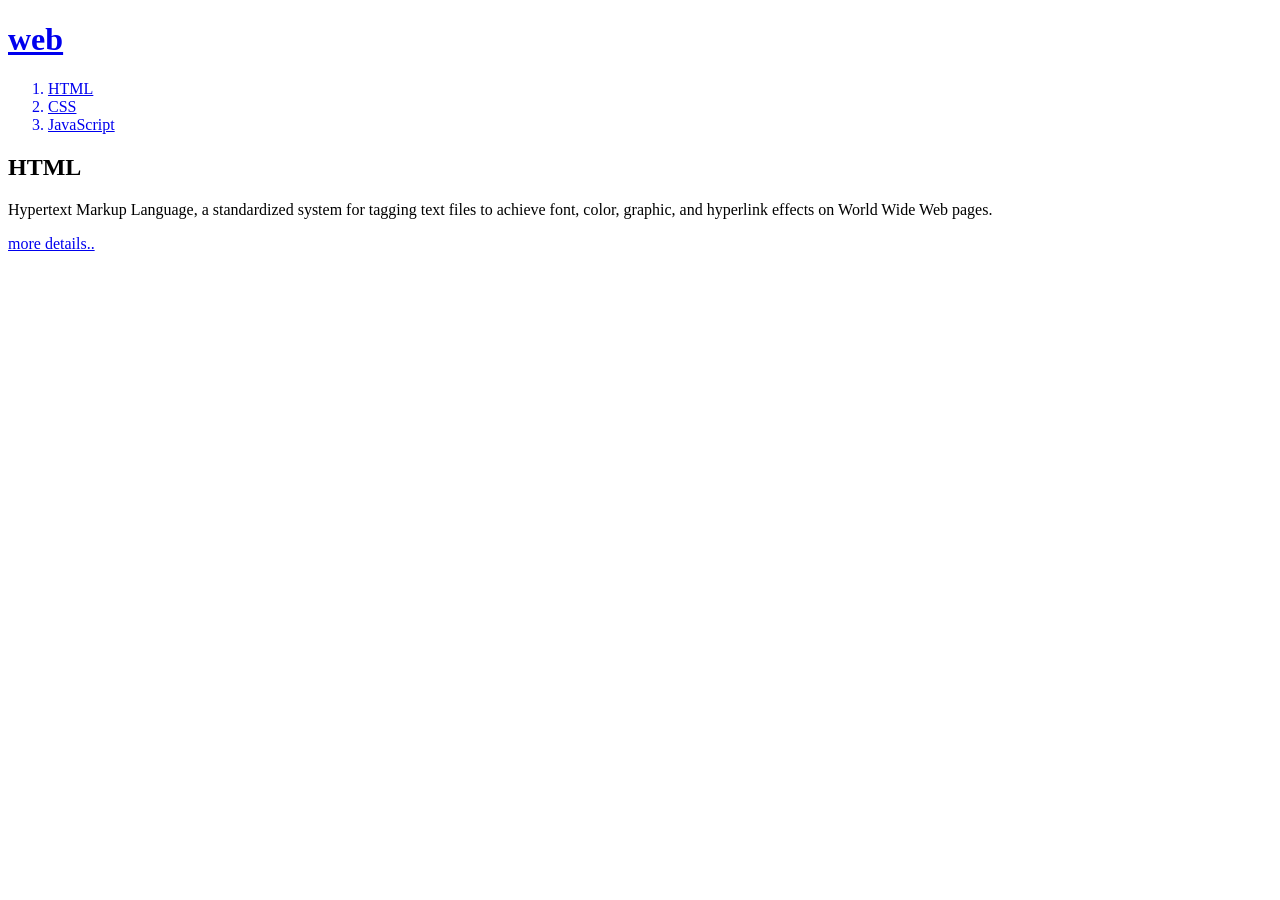
==== 1.html @ fc71bf60 "1st version" ====
<!doctype html>
<html>
<head>
  <title>web1-html</title>
  <meta charset="utf-80">
</head>

<body>
  <a href="index.html"><h1>web</h1></a>
  <ol>
    <a href="1.html"><li>HTML</li></a>
    <a href="2.html"><li>CSS</li></a>
    <a href="3.html"><li>JavaScript</li></a>
  </ol>
    <h2>HTML</h2>
        <p>Hypertext Markup Language, a standardized system for tagging text files
        to achieve font, color, graphic, and hyperlink effects on World Wide Web pages.</p>
<a href="https://techterms.com/definition/html" target="_blank">more details..</a>
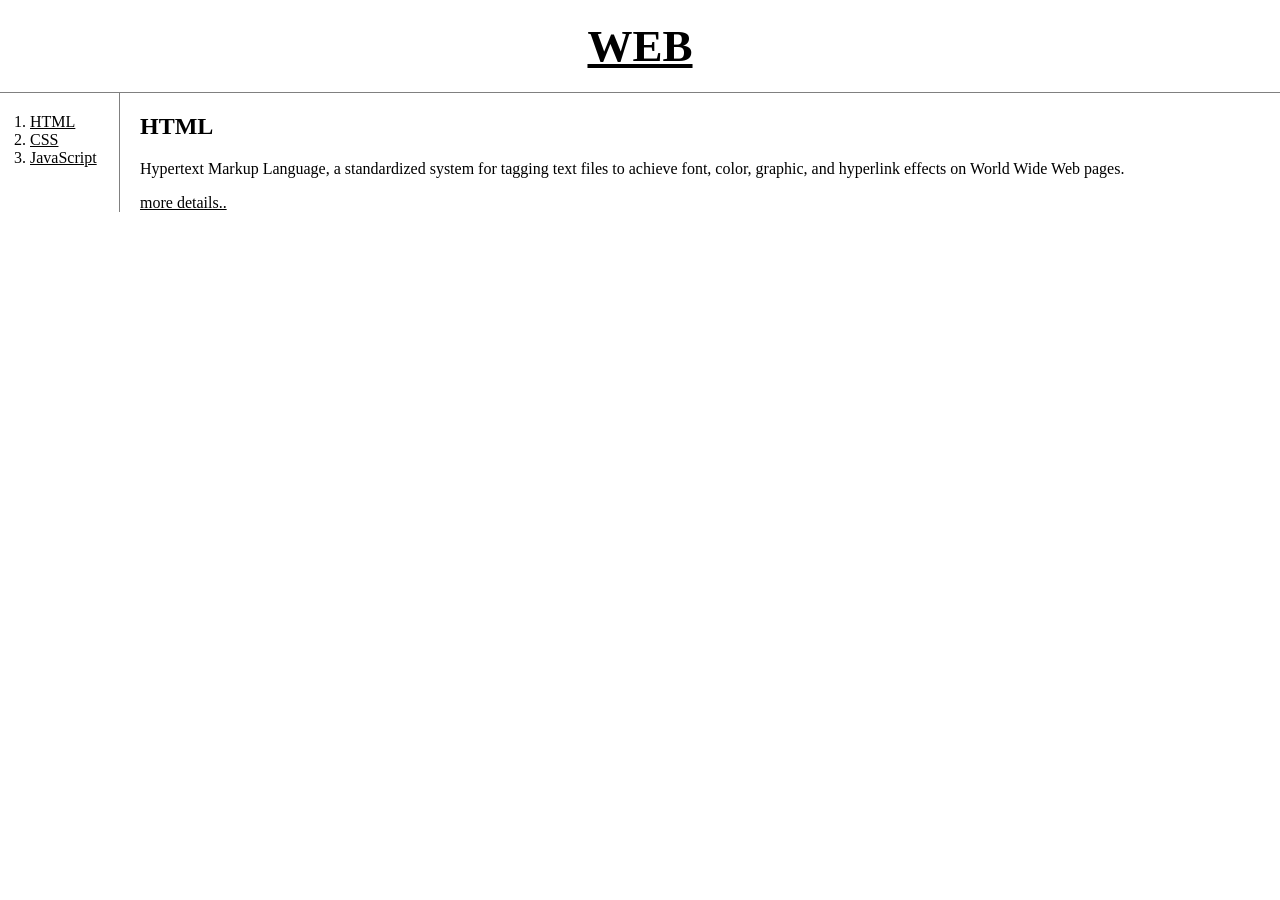
==== commit 4c35f589: "After CSS." ====
--- a/1.html
+++ b/1.html
@@ -3,16 +3,24 @@
 <head>
   <title>web1-html</title>
   <meta charset="utf-80">
+ <link rel="stylesheet" href="style.css">
 </head>
-
 <body>
-  <a href="index.html"><h1>web</h1></a>
-  <ol>
+  <a href="index.html"><h1>WEB</h1></a>
+    <div id="main">
+    <ol>
     <a href="1.html"><li>HTML</li></a>
     <a href="2.html"><li>CSS</li></a>
     <a href="3.html"><li>JavaScript</li></a>
-  </ol>
-    <h2>HTML</h2>
-        <p>Hypertext Markup Language, a standardized system for tagging text files
-        to achieve font, color, graphic, and hyperlink effects on World Wide Web pages.</p>
-<a href="https://techterms.com/definition/html" target="_blank">more details..</a>
+    </ol>
+      <div id="article">
+        <h2>HTML</h2>
+        <p>
+          Hypertext Markup Language, a standardized system for tagging text files
+          to achieve font, color, graphic, and hyperlink effects on World Wide Web pages.
+        </p>
+        <a href="https://techterms.com/definition/html" target="_blank">more details..</a>
+      </div>
+  </div>
+</body>
+</html>
--- a/style.css
+++ b/style.css
@@ -0,0 +1,40 @@
+body{
+  margin:0;
+}
+a{
+  color: black;
+}
+h1{
+  font-size: 45px;
+  text-align: center;
+  border-bottom: 1px solid gray;
+  margin:0;
+  padding:20px;
+}
+#main ol{
+  margin:0;
+  border-right: 1px solid gray;
+  padding-left: 30px;
+  padding-top: 20px;
+}
+#main{
+  display:grid;
+  grid-template-columns: 120px 1fr;
+}
+#article{
+  padding-left: 20px;
+  padding-right: 20px;
+}
+@media(max-width:800px){
+  h1{
+    font-size: 35px;
+    border-bottom: none;
+    padding:5px;
+  }
+  #main ol{
+    border-left: none;
+  }
+  #main{
+    display:block;
+  }
+}
